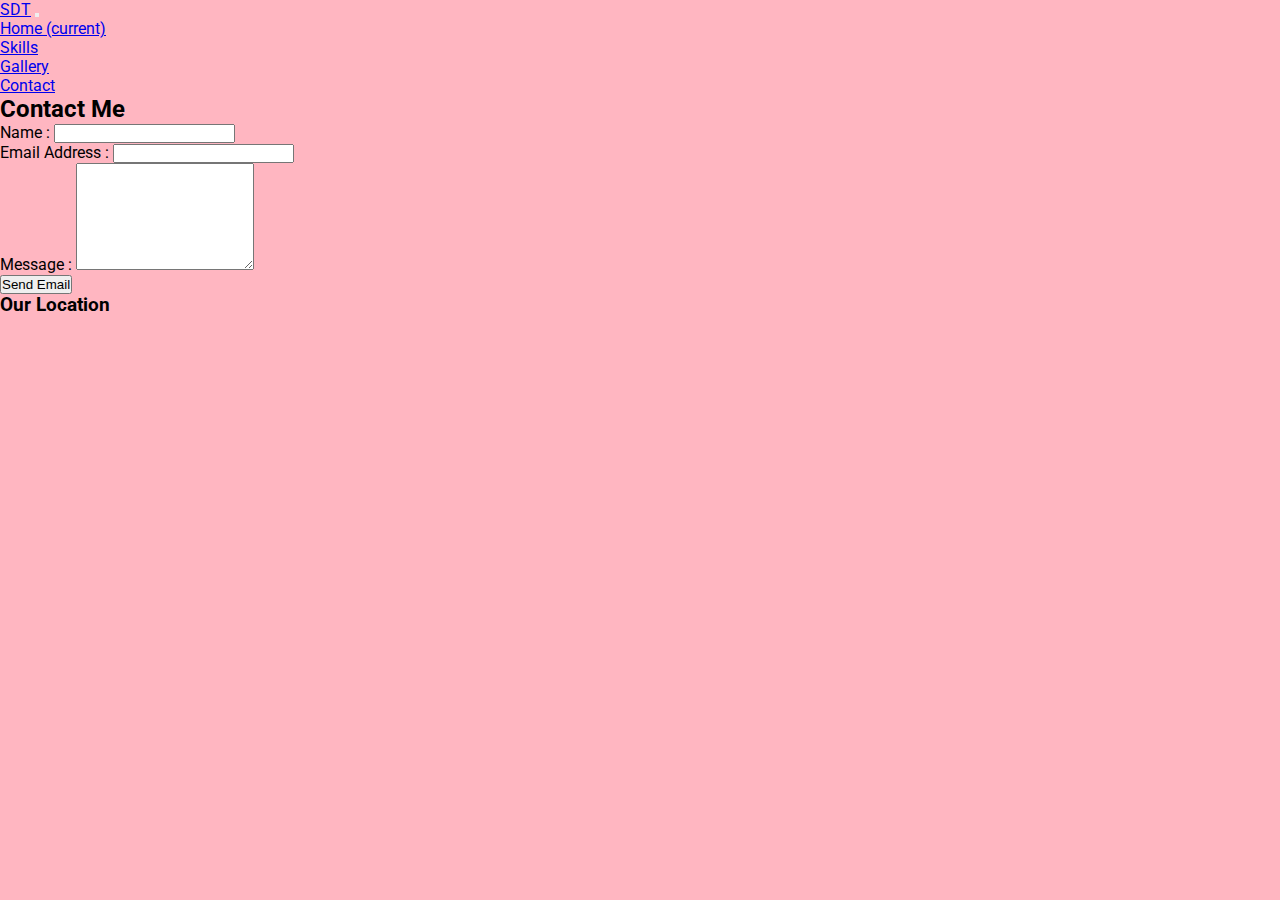
==== contact.html @ b7345b04 "capstone1 updates" ====
<!DOCTYPE html>
<html lang="en">
  <head>
    <meta charset="UTF-8" />
    <meta http-equiv="X-UA-Compatible" content="IE=edge" />
    <meta name="viewport" content="width=device-width, initial-scale=1.0" />
    <title>Capstone : Contact</title>
    <link rel="preconnect" href="https://fonts.googleapis.com" />
    <link rel="preconnect" href="https://fonts.gstatic.com" crossorigin />
    <link
      href="https://fonts.googleapis.com/css2?family=Roboto:wght@300;400;500;700&display=swap"
      rel="stylesheet"
    />
    <link rel="stylesheet" href="./style.css" />
    <link
      rel="stylesheet"
      href="https://cdn.jsdelivr.net/npm/bootstrap@4.6.1/dist/css/bootstrap.min.css"
      integrity="sha384-zCbKRCUGaJDkqS1kPbPd7TveP5iyJE0EjAuZQTgFLD2ylzuqKfdKlfG/eSrtxUkn"
      crossorigin="anonymous"
    />
  </head>
  <body>
    <!-- Nav Bar -->
    <nav class="navbar navbar-expand-lg container-fluid px-5">
      <a class="navbar-brand text-dark" href="#">SDT</a>
      <button
      class="navbar-toggler"
      type="button"
      data-toggle="collapse"
      data-target="#navbarNav"
      aria-controls="navbarNav"
      aria-expanded="false"
      aria-label="Toggle navigation"
      >
      <span class="navbar-toggler-icon"></span>
      </button>

      <div class="collapse navbar-collapse text-dark" id="navbarNav">
      <ul class="navbar-nav ml-auto text-dark">
          <li class="nav-item active">
          <a class="nav-link" href="./index.html"
              >Home <span class="sr-only">(current)</span></a
          >
          </li>
          <li class="nav-item text-dark">
          <a class="nav-link" href="./skills.html">Skills</a>
          </li>
          <li class="nav-item text-dark">
          <a class="nav-link" href="./gallery.html">Gallery</a>
          </li>
          <li class="nav-item text-dark">
          <a class="nav-link" href="./contact.html">Contact</a>
          </li>
      </ul>
      </div>
  </nav>

    <div class="text-dark min-vh-100 p-5">

        <h2 class="text-dark text-center">Contact Me</h2>

        <div class="row mt-3">
            <form class="col-12 offset-md-2 col-md-8 offset-xl-4 col-xl-4 p-3 rounded">
                <div class="form-group">
                    <label class="text-dark" for="name">Name :</label>
                    <input type="text" class="form-control" id="name">
                </div>
                <div class="form-group">
                    <label class="text-dark" for="email">Email Address : </label>
                    <input type="email" class="form-control" id="email">
                </div>
                <div class="form-group">
                    <label class="text-dark" for="message">Message :</label>
                    <textarea class="form-control" id="message" rows="7"></textarea>
                </div>
                <button type="submit" class="btn btn-dark" data-toggle="modal" data-target="#exampleModal">Send Email</button>
            </form>
        </div>

        <div>
            <h3 class="text-center">Our Location</h3>
            <div >
                <div class="w-100 d-flex justify-content-center my-3">
                    <iframe id="gmap-canvas" src="https://maps.google.com/maps?q=Caswynn%20Building,%203rd%20Floor,%20134%20Timog%20Ave,%20Quezon%20City,%201103%20Metro%20Manila&t=&z=13&ie=UTF8&iwloc=&output=embed" frameborder="0" scrolling="no" marginheight="0" marginwidth="0"></iframe>
                </div>
            </div>
        </div>

        <!-- Bootstrap JS -->
    <script
    src="https://cdn.jsdelivr.net/npm/jquery@3.5.1/dist/jquery.slim.min.js"
    integrity="sha384-DfXdz2htPH0lsSSs5nCTpuj/zy4C+OGpamoFVy38MVBnE+IbbVYUew+OrCXaRkfj"
    crossorigin="anonymous"
  ></script>
  <script
    src="https://cdn.jsdelivr.net/npm/bootstrap@4.6.1/dist/js/bootstrap.bundle.min.js"
    integrity="sha384-fQybjgWLrvvRgtW6bFlB7jaZrFsaBXjsOMm/tB9LTS58ONXgqbR9W8oWht/amnpF"
    crossorigin="anonymous"
  ></script>













  </body>
</html>
---- style.css ----
*{
    margin: 0;
    padding: 0;
    box-sizing: border-box;
}

body{
    font-family: 'Roboto', sans-serif;
    background-color: lightpink;
}

.gallery .div. img{
    height: 50vh;
}
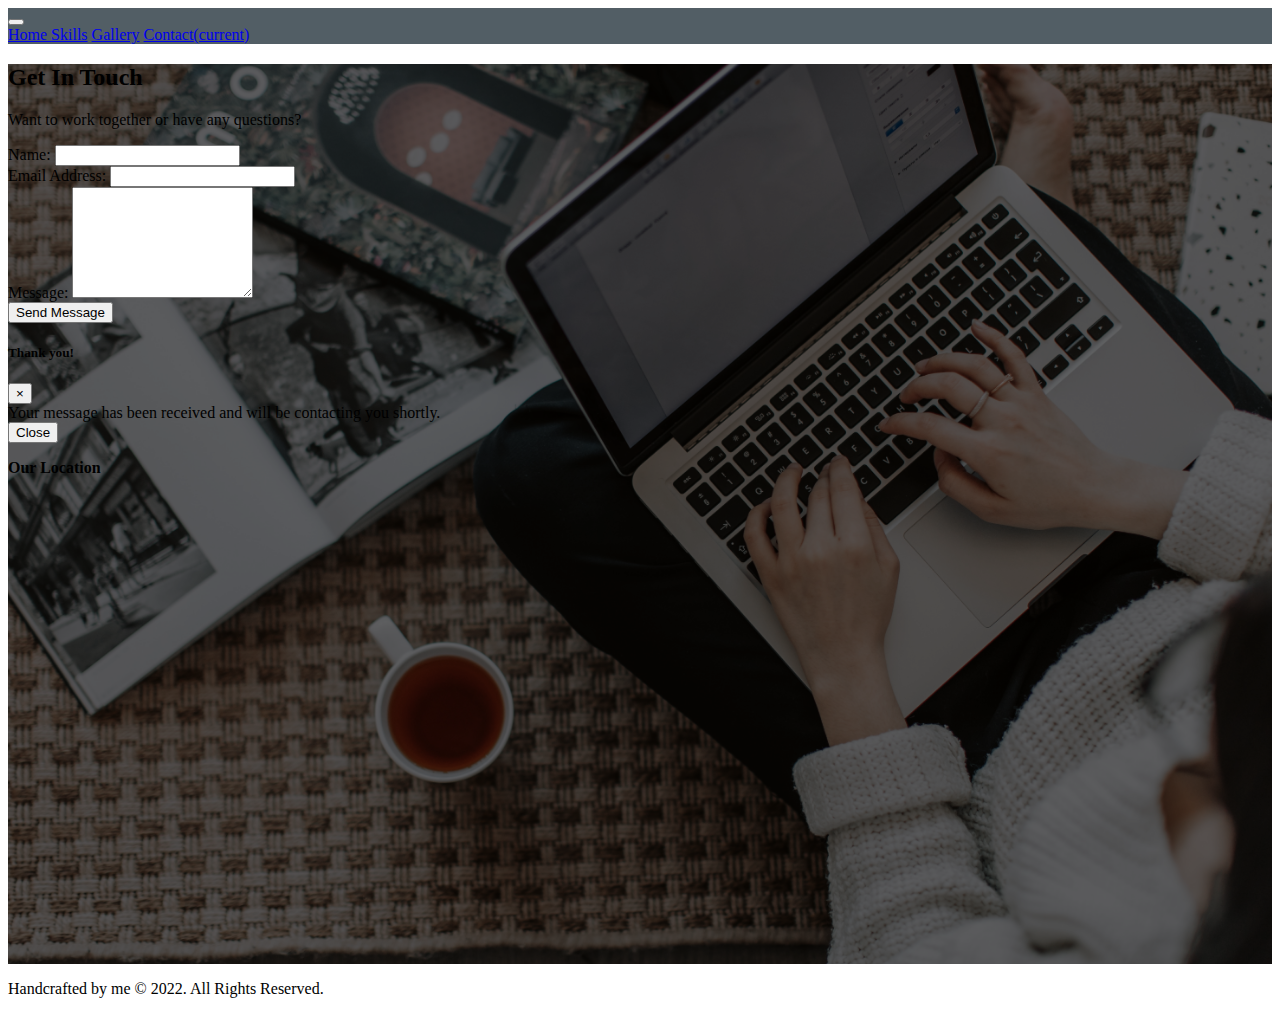
==== commit e7d177af: "update" ====
--- a/contact.html
+++ b/contact.html
@@ -5,10 +5,12 @@
     <meta http-equiv="X-UA-Compatible" content="IE=edge" />
     <meta name="viewport" content="width=device-width, initial-scale=1.0" />
     <title>Capstone : Contact</title>
+
+    <!-- Google Font Lato -->
     <link rel="preconnect" href="https://fonts.googleapis.com" />
     <link rel="preconnect" href="https://fonts.gstatic.com" crossorigin />
     <link
-      href="https://fonts.googleapis.com/css2?family=Roboto:wght@300;400;500;700&display=swap"
+      href="https://fonts.googleapis.com/css2?family=Lato:ital,wght@0,300;0,400;0,700;1,300&display=swap"
       rel="stylesheet"
     />
     <link rel="stylesheet" href="./style.css" />
@@ -20,95 +22,164 @@
     />
   </head>
   <body>
-    <!-- Nav Bar -->
-    <nav class="navbar navbar-expand-lg container-fluid px-5">
-      <a class="navbar-brand text-dark" href="#">SDT</a>
+    <!-- NAVBAR -->
+    <nav
+      class="navbar-fluid navbar-expand-lg navbar-dark fixed-top"
+      id="navbar"
+    >
+      <!-- <a class="navbar-brand" href="#">Navbar</a> -->
       <button
-      class="navbar-toggler"
-      type="button"
-      data-toggle="collapse"
-      data-target="#navbarNav"
-      aria-controls="navbarNav"
-      aria-expanded="false"
-      aria-label="Toggle navigation"
+        class="navbar-toggler"
+        type="button"
+        data-toggle="collapse"
+        data-target="#navbarNavAltMarkup"
+        aria-controls="navbarNavAltMarkup"
+        aria-expanded="false"
+        aria-label="Toggle navigation"
       >
-      <span class="navbar-toggler-icon"></span>
+        <span class="navbar-toggler-icon"></span>
       </button>
+      <div
+        class="collapse navbar-collapse justify-content-center"
+        id="navbarNavAltMarkup"
+      >
+        <div class="navbar-nav ml-3 mt-1">
+          <a class="nav-item nav-link" href="index.html">Home </a>
+          <a class="nav-item nav-link" href="skills.html">Skills</a>
+          <a class="nav-item nav-link" href="gallery.html">Gallery</a>
+          <a class="nav-item nav-link active" href="contact.html"
+            >Contact<span class="sr-only">(current)</span></a
+          >
+        </div>
+      </div>
+    </nav>
+    <!-- ****** -->
 
-      <div class="collapse navbar-collapse text-dark" id="navbarNav">
-      <ul class="navbar-nav ml-auto text-dark">
-          <li class="nav-item active">
-          <a class="nav-link" href="./index.html"
-              >Home <span class="sr-only">(current)</span></a
+    <!-- CONTACT-->
+    <section id="page">
+      <div id="bg-image">
+        <div class="text-white min-vh-100 p-5 mt-4">
+          <h2 class="text-white text-center mt-4">Get In Touch</h2>
+          <p class="text-center mt-3">
+            Want to work together or have any questions?
+          </p>
+
+          <div class="row mt-3">
+            <form
+              class="col-6 offset-md-2 col-md-8 offset-xl-4 col-xl-4 p-3 rounded mb-5"
+            >
+              <div class="form-group">
+                <label class="text-light" for="name">Name:</label>
+                <input type="text" class="form-control" id="name" />
+              </div>
+              <div class="form-group">
+                <label class="text-light" for="email">Email Address: </label>
+                <input type="email" class="form-control" id="email" />
+              </div>
+              <div class="form-group">
+                <label class="text-light" for="message">Message:</label>
+                <textarea class="form-control" id="message" rows="7"></textarea>
+              </div>
+
+              <!-- Button trigger modal -->
+              <div class="text-center mt-4">
+                <button
+                  type="button"
+                  class="btn btn-success"
+                  data-toggle="modal"
+                  data-target="#staticBackdrop"
+                >
+                  Send Message
+                </button>
+              </div>
+
+              <!-- Modal -->
+              <div
+                class="modal fade"
+                id="staticBackdrop"
+                data-backdrop="static"
+                data-keyboard="false"
+                tabindex="-1"
+                aria-labelledby="staticBackdropLabel"
+                aria-hidden="true"
+              >
+                <div class="modal-dialog">
+                  <div class="modal-content">
+                    <div class="modal-header text-center">
+                      <h5
+                        class="modal-title text-dark text-center"
+                        id="staticBackdropLabel"
+                      >
+                        Thank you!
+                      </h5>
+                      <button
+                        type="button"
+                        class="close"
+                        data-dismiss="modal"
+                        aria-label="Close"
+                      >
+                        <span aria-hidden="true">&times;</span>
+                      </button>
+                    </div>
+                    <div class="modal-body text-dark">
+                      Your message has been received and will be contacting you
+                      shortly.
+                    </div>
+                    <div class="modal-footer">
+                      <button
+                        type="button"
+                        class="btn btn-secondary"
+                        data-dismiss="modal"
+                      >
+                        Close
+                      </button>
+                    </div>
+                  </div>
+                </div>
+              </div>
+            </form>
+          </div>
+
+          <div
+            class="col-6 offset-md-2 col-md-8 offset-xl-4 col-xl-4 p-3 rounded"
           >
-          </li>
-          <li class="nav-item text-dark">
-          <a class="nav-link" href="./skills.html">Skills</a>
-          </li>
-          <li class="nav-item text-dark">
-          <a class="nav-link" href="./gallery.html">Gallery</a>
-          </li>
-          <li class="nav-item text-dark">
-          <a class="nav-link" href="./contact.html">Contact</a>
-          </li>
-      </ul>
+            <h3 class="text-center">Our Location</h3>
+            <div>
+              <div class="w-100 d-flex justify-content-center my-3">
+                <iframe
+                  id="gmap-canvas"
+                  src="https://maps.google.com/maps?q=Caswynn%20Building,%203rd%20Floor,%20134%20Timog%20Ave,%20Quezon%20City,%201103%20Metro%20Manila&t=&z=13&ie=UTF8&iwloc=&output=embed"
+                  frameborder="0"
+                  scrolling="no"
+                  marginheight="0"
+                  marginwidth="0"
+                ></iframe>
+              </div>
+            </div>
+          </div>
+        </div>
       </div>
-  </nav>
+    </section>
 
-    <div class="text-dark min-vh-100 p-5">
+    <!-- FOOTER -->
+    <footer class="bg-dark text-light p-2 align-items-center">
+      <p class="text-center">
+        <span>Handcrafted by me</span>
+        <span>&copy; 2022. All Rights Reserved.</span>
+      </p>
+    </footer>
+    <!-- ****** -->
 
-        <h2 class="text-dark text-center">Contact Me</h2>
-
-        <div class="row mt-3">
-            <form class="col-12 offset-md-2 col-md-8 offset-xl-4 col-xl-4 p-3 rounded">
-                <div class="form-group">
-                    <label class="text-dark" for="name">Name :</label>
-                    <input type="text" class="form-control" id="name">
-                </div>
-                <div class="form-group">
-                    <label class="text-dark" for="email">Email Address : </label>
-                    <input type="email" class="form-control" id="email">
-                </div>
-                <div class="form-group">
-                    <label class="text-dark" for="message">Message :</label>
-                    <textarea class="form-control" id="message" rows="7"></textarea>
-                </div>
-                <button type="submit" class="btn btn-dark" data-toggle="modal" data-target="#exampleModal">Send Email</button>
-            </form>
-        </div>
-
-        <div>
-            <h3 class="text-center">Our Location</h3>
-            <div >
-                <div class="w-100 d-flex justify-content-center my-3">
-                    <iframe id="gmap-canvas" src="https://maps.google.com/maps?q=Caswynn%20Building,%203rd%20Floor,%20134%20Timog%20Ave,%20Quezon%20City,%201103%20Metro%20Manila&t=&z=13&ie=UTF8&iwloc=&output=embed" frameborder="0" scrolling="no" marginheight="0" marginwidth="0"></iframe>
-                </div>
-            </div>
-        </div>
-
-        <!-- Bootstrap JS -->
+    <!-- Bootstrap JS -->
     <script
-    src="https://cdn.jsdelivr.net/npm/jquery@3.5.1/dist/jquery.slim.min.js"
-    integrity="sha384-DfXdz2htPH0lsSSs5nCTpuj/zy4C+OGpamoFVy38MVBnE+IbbVYUew+OrCXaRkfj"
-    crossorigin="anonymous"
-  ></script>
-  <script
-    src="https://cdn.jsdelivr.net/npm/bootstrap@4.6.1/dist/js/bootstrap.bundle.min.js"
-    integrity="sha384-fQybjgWLrvvRgtW6bFlB7jaZrFsaBXjsOMm/tB9LTS58ONXgqbR9W8oWht/amnpF"
-    crossorigin="anonymous"
-  ></script>
-
-
-
-
-
-
-
-
-
-
-
-
-
+      src="https://cdn.jsdelivr.net/npm/jquery@3.5.1/dist/jquery.slim.min.js"
+      integrity="sha384-DfXdz2htPH0lsSSs5nCTpuj/zy4C+OGpamoFVy38MVBnE+IbbVYUew+OrCXaRkfj"
+      crossorigin="anonymous"
+    ></script>
+    <script
+      src="https://cdn.jsdelivr.net/npm/bootstrap@4.6.1/dist/js/bootstrap.bundle.min.js"
+      integrity="sha384-fQybjgWLrvvRgtW6bFlB7jaZrFsaBXjsOMm/tB9LTS58ONXgqbR9W8oWht/amnpF"
+      crossorigin="anonymous"
+    ></script>
   </body>
 </html>
--- a/style.css
+++ b/style.css
@@ -1,14 +1,54 @@
-*{
+/* * {
     margin: 0;
     padding: 0;
     box-sizing: border-box;
+} */
+
+÷
+
+body {
+    background-color: #2E3445;
+}
+#navbar {
+    background-color: #525E65;
 }
 
-body{
-    font-family: 'Roboto', sans-serif;
-    background-color: lightpink;
+/* #skills, #gallery{
+    background-color: #2E3445;
+} */
+
+.logo{
+    height: 30vh;
+    width: 30vh;
+}
+#page {
+    background-image: url(img/img-bg.jpg);
+    /* background-color: #2E3445; */
+    background-position: center;
+    background-size: cover;
+    background-attachment:scroll;
+    background-repeat: no-repeat;
+    min-height:100vh;
+  }
+
+#greeting {
+    font-style: .70rem;
+    font-weight: bolder;
 }
 
-.gallery .div. img{
-    height: 50vh;
+#desc {
+    font-size: 1rem;
 }
+
+#bg-image {
+    background-color: rgba(0, 0, 0, 0.60);
+    min-height:100vh;
+}
+
+h3 {
+    font-size: 1rem;;
+}
+
+h2 {
+    font-size .80rem;
+}
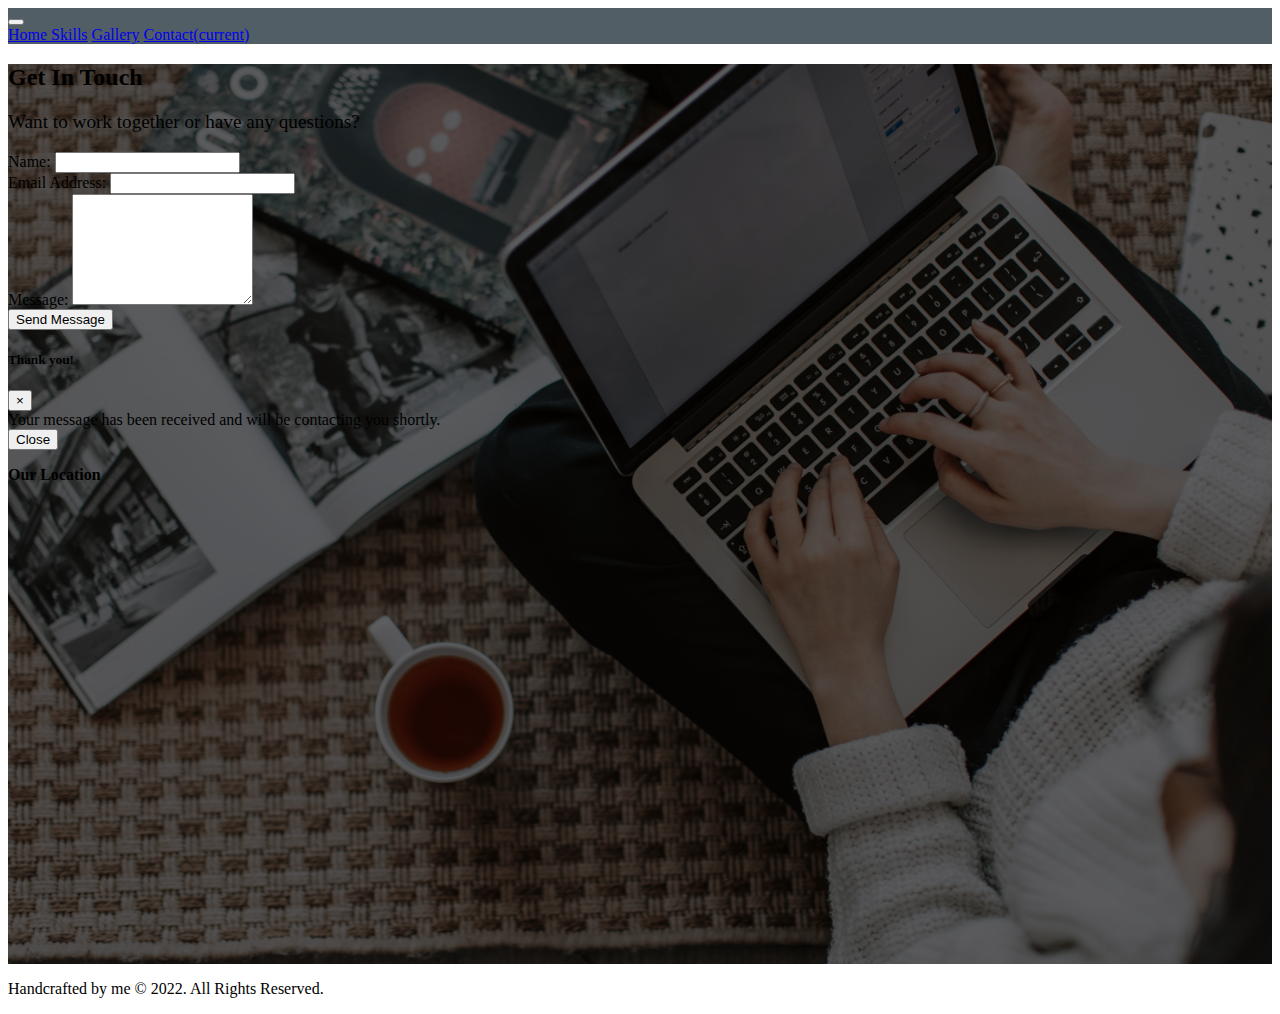
==== commit 3967d765: "updated" ====
--- a/contact.html
+++ b/contact.html
@@ -59,8 +59,8 @@
     <section id="page">
       <div id="bg-image">
         <div class="text-white min-vh-100 p-5 mt-4">
-          <h2 class="text-white text-center mt-4">Get In Touch</h2>
-          <p class="text-center mt-3">
+          <h2 class="text-white text-center mt-5">Get In Touch</h2>
+          <p id="subtitle" class="text-center mt-3">
             Want to work together or have any questions?
           </p>
 
--- a/style.css
+++ b/style.css
@@ -32,13 +32,18 @@
   }
 
 #greeting {
-    font-style: .70rem;
+    font-size: 3rem;
     font-weight: bolder;
 }
 
 #desc {
-    font-size: 1rem;
+    font-size: 1.5rem;
 }
+
+#subtitle {
+    font-size: 1.2rem;
+}
+
 
 #bg-image {
     background-color: rgba(0, 0, 0, 0.60);
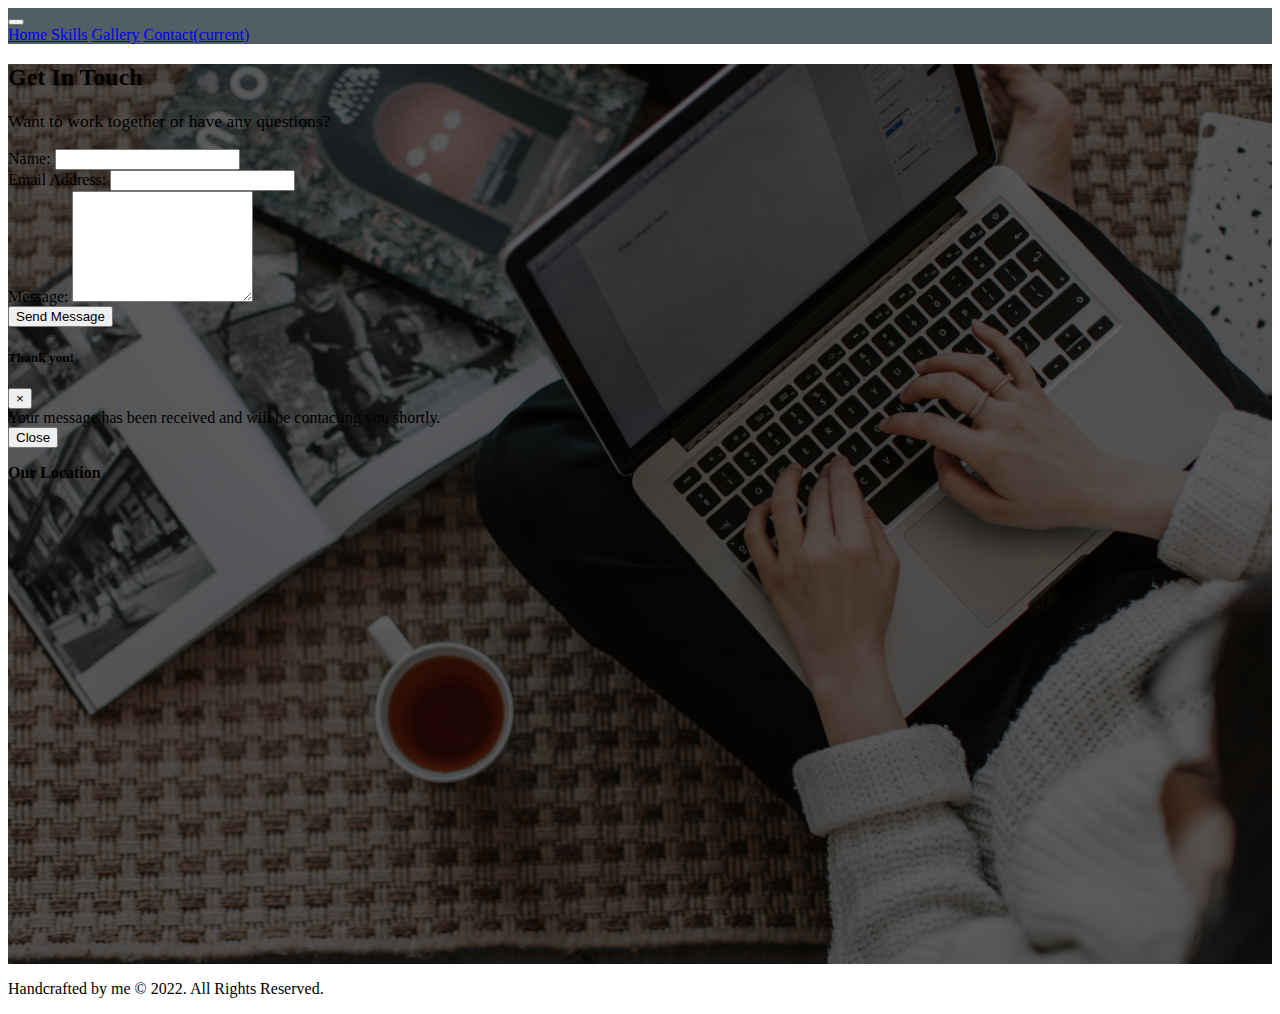
==== commit eb23f48f: "updated" ====
--- a/contact.html
+++ b/contact.html
@@ -58,7 +58,7 @@
     <!-- CONTACT-->
     <section id="page">
       <div id="bg-image">
-        <div class="text-white min-vh-100 p-5 mt-4">
+        <div class="text-white min-vh-100 p-5 mt-3">
           <h2 class="text-white text-center mt-5">Get In Touch</h2>
           <p id="subtitle" class="text-center mt-3">
             Want to work together or have any questions?
@@ -105,7 +105,7 @@
               >
                 <div class="modal-dialog">
                   <div class="modal-content">
-                    <div class="modal-header text-center">
+                    <div class="modal-header">
                       <h5
                         class="modal-title text-dark text-center"
                         id="staticBackdropLabel"
--- a/style.css
+++ b/style.css
@@ -32,7 +32,7 @@
   }
 
 #greeting {
-    font-size: 3rem;
+    font-size: 2.8rem;
     font-weight: bolder;
 }
 
@@ -41,7 +41,7 @@
 }
 
 #subtitle {
-    font-size: 1.2rem;
+    font-size: 1.1rem;
 }
 
 
@@ -57,3 +57,4 @@
 h2 {
     font-size .80rem;
 }
+
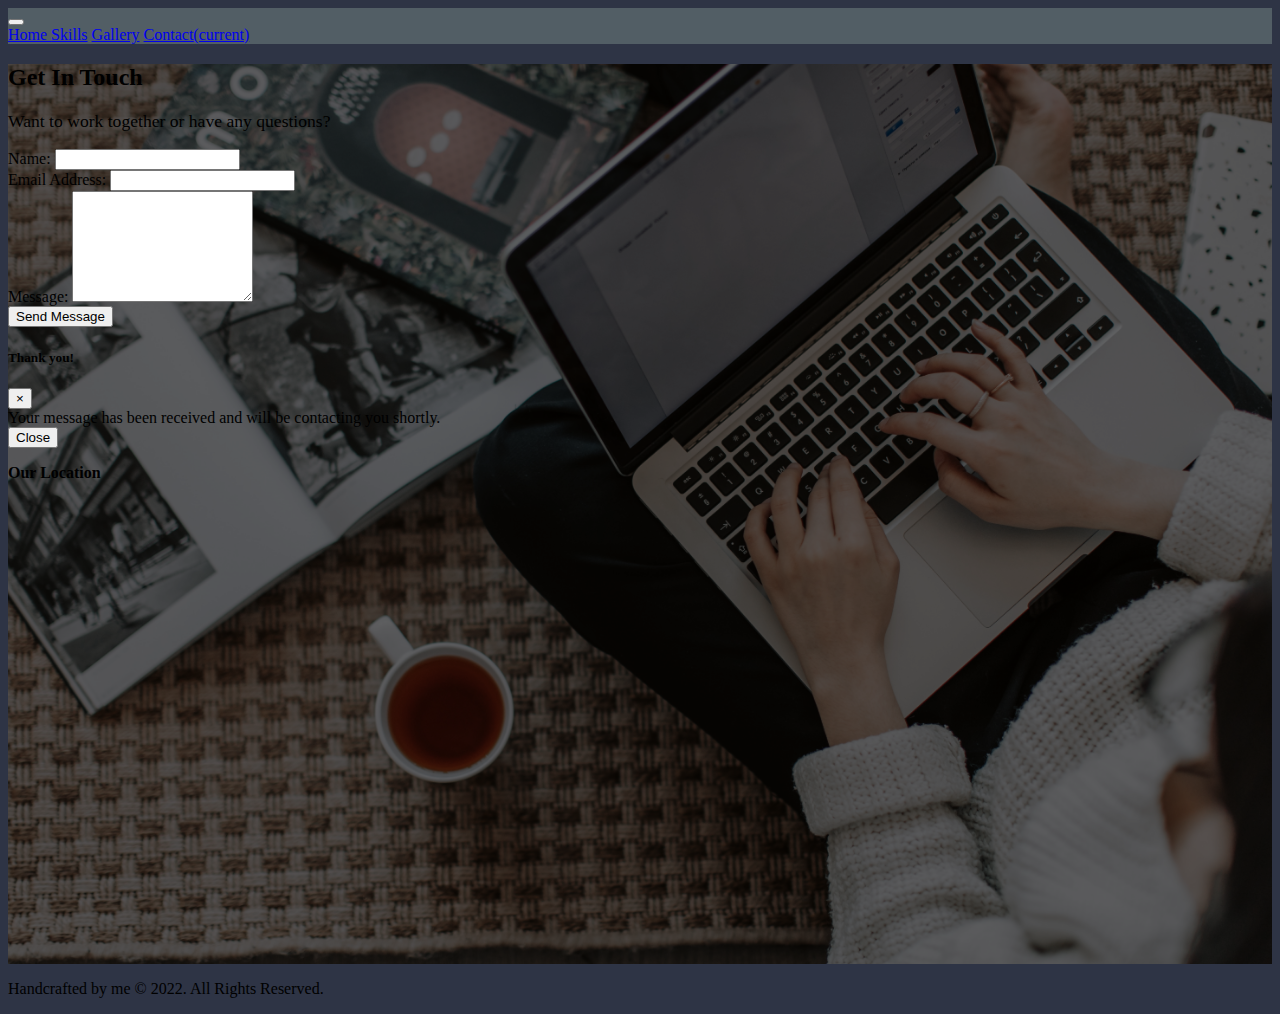
==== commit af56218d: "updated" ====
--- a/contact.html
+++ b/contact.html
@@ -85,7 +85,7 @@
               <div class="text-center mt-4">
                 <button
                   type="button"
-                  class="btn btn-success"
+                  class="btn btn-"
                   data-toggle="modal"
                   data-target="#staticBackdrop"
                 >
--- a/style.css
+++ b/style.css
@@ -3,8 +3,6 @@
     padding: 0;
     box-sizing: border-box;
 } */
-
-÷
 
 body {
     background-color: #2E3445;
@@ -13,9 +11,9 @@
     background-color: #525E65;
 }
 
-/* #skills, #gallery{
-    background-color: #2E3445;
-} */
+#navbar .navbar-nav a:hover {
+    color: #c75f42
+}
 
 .logo{
     height: 30vh;
